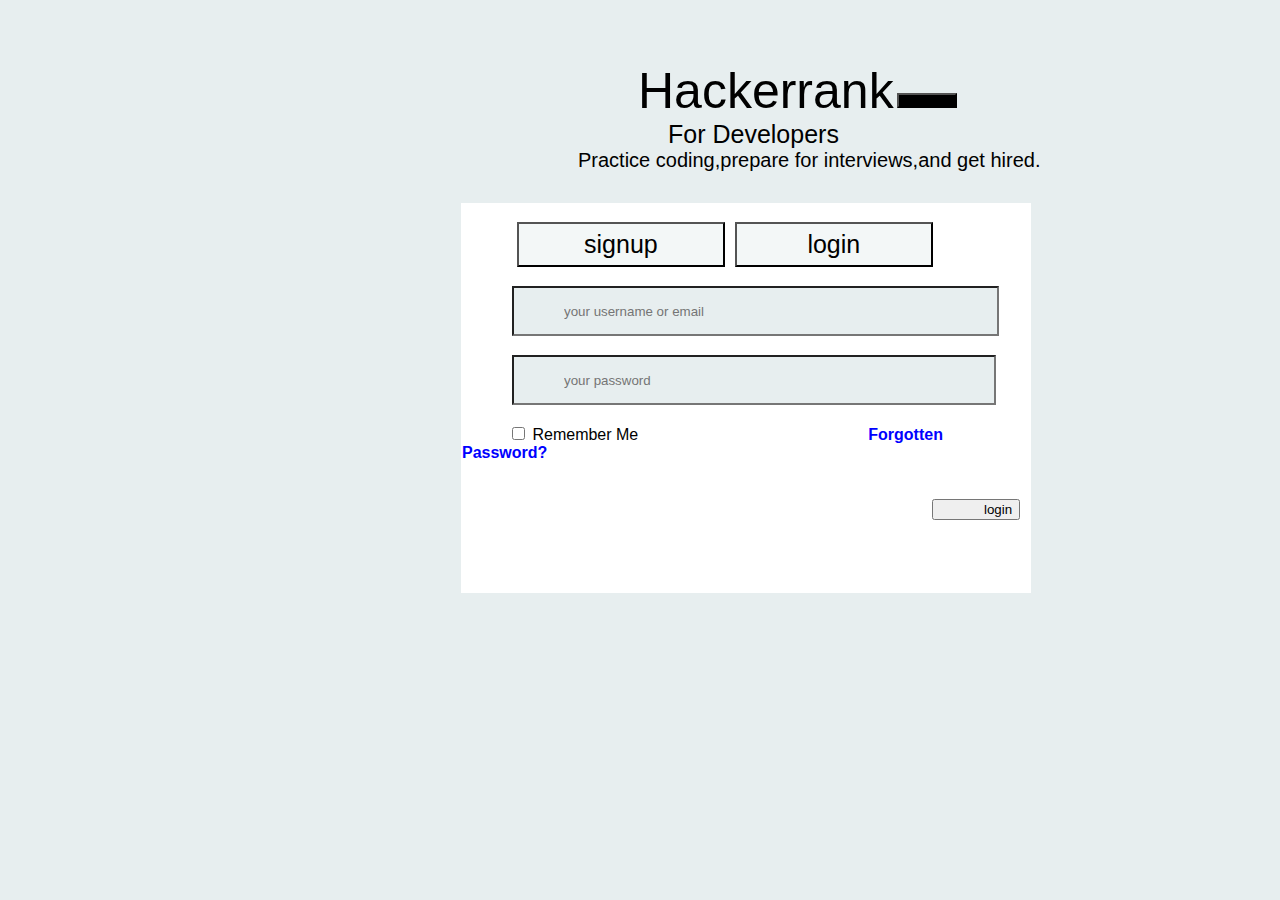
==== login.html @ 16756083 "Add files via upload" ====
<html>
    <head>
        <title>svecw</title>
        <meta name="viewport" content="width=device-width,initial-scale=1">
        <link rel="stylesheet" href="css/bootstrap.min.css">
        <link rel="stylesheet" href="zp.css">
        <style>
            h{
                
                padding-left:630px;
            }
            input{
                padding-left:50px;
                margin-left:50px;
            }
            button:hover{
                color:black;
                background-color: #f3f7f7;
            }
            
        </style>
    </head>
    <body>
        <br><br><br>
        <div class="input-group"><h style="font-size:50px;color:black">Hackerrank<input  type="button" style="background-color:black;height:15px;width:1px;padding-bottom:10px;margin-left:3px"></h1></div>
        
        <div style="font-size:25px;color:black; padding-left:660px">For Developers</div>
        <div style="font-size:20px;color:black;padding-left:570px">Practice coding,prepare for interviews,and get hired.</div>
        <br>
        <div >
            <table style="width:70%;height:80px">
                <tr>
                    <td style="margin-right:100px">
                        <div style="border:1px solid #FFFFFF ;background-color:#FFFFFF; margin-left:450px;margin-top:10px;">
                        <div><br></div>
                        <div class="input-group" style="margin-left:55px;margin-right:30px"><button onclick="window.location.href = 'signup.html';return false" style="font-size:25px;background-color:#f3f7f7;width:43%;height:45px">signup</button><button onclick="window.location.href = 'login.html';return false" style="font-size:25px;margin-left:10px;background-color:#f3f7f7;width:41%;height:45px">login</button></div>
                        <div><br></div>
                        <div style="margin-top:1px;margin-right:50px;"><input type="text" class="form-control" placeholder="your username or email" style="height: 50px;width:94%;background-color:#e7eeef"></div>
                        <div><br></div>
                        <div style="margin-top:1px;margin-right:30px;"><input type="text" placeholder="your password" class="form-control" style="height: 50px; width:90%;background-color:#e7eeef" ></div>
                        <div><br></div>
                        <div style="margin-top:1px;margin-right:30px;"><input type="checkbox"  > Remember Me<b style="color:blue;padding-left:230px">Forgotten Password?</b></div>
                        <br><br>
                        <div style="margin-top:1px;margin-right:10px;height:50%;"><input type="submit"  style="margin-left:470px" value="login" class="btn btn-success" style="width:150%;height:50px;background-color:#e7eeef"></div>
                
                        <div><br><br><br><br></div>
                        
                    </td>
        
                </tr>
            </table>
        </div>
                    
    
                            

                
            
        
       
    </body>
</html>
---- zp.css ----
body{
    background-color:#e7eeef;
    font-family: 'Roboto',sans-serif;
}
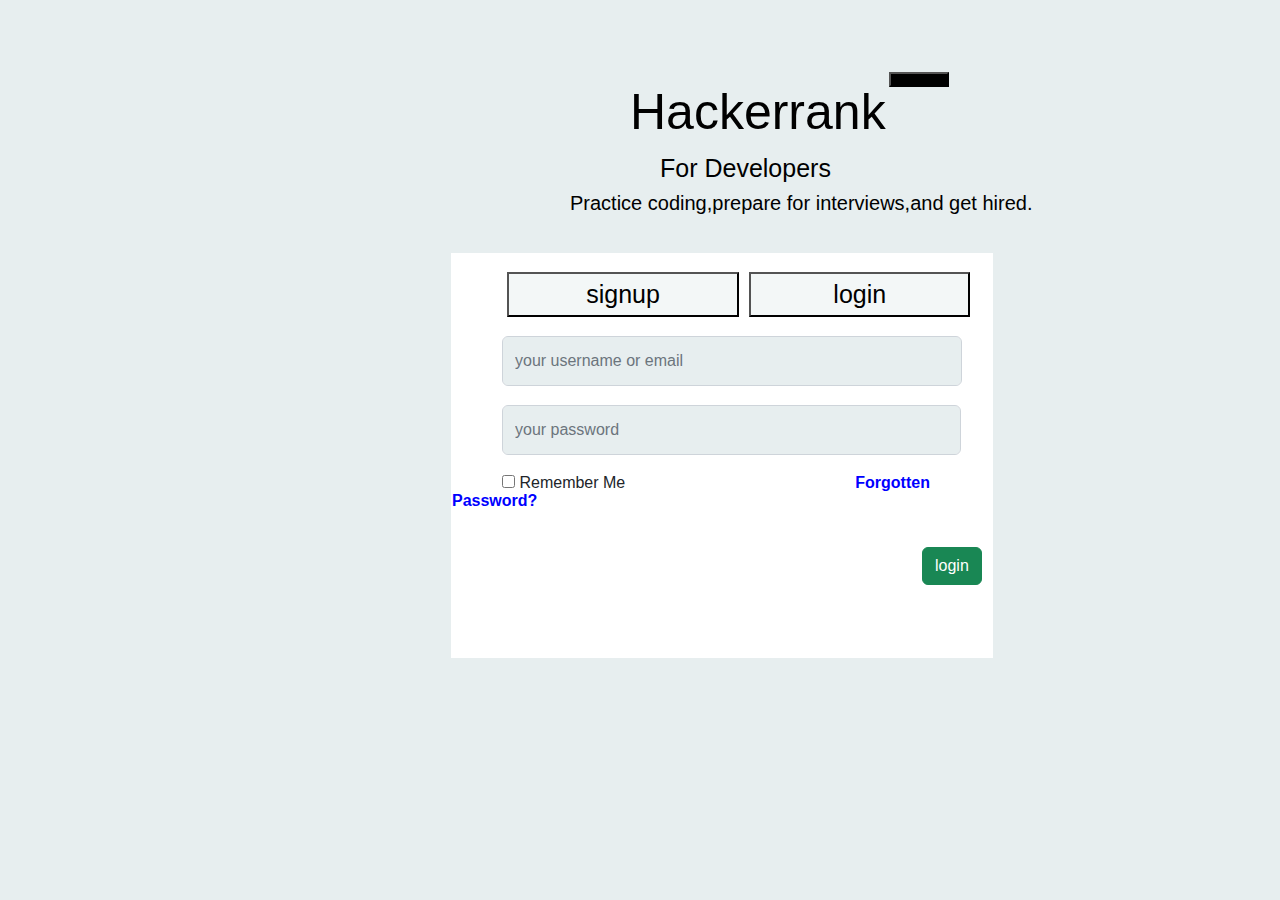
==== commit fe38e576: "Add files via upload" ====
--- a/login.html
+++ b/login.html
@@ -2,7 +2,7 @@
     <head>
         <title>svecw</title>
         <meta name="viewport" content="width=device-width,initial-scale=1">
-        <link rel="stylesheet" href="css/bootstrap.min.css">
+        <link rel="stylesheet" href="bootstrap.min.css">
         <link rel="stylesheet" href="zp.css">
         <style>
             h{
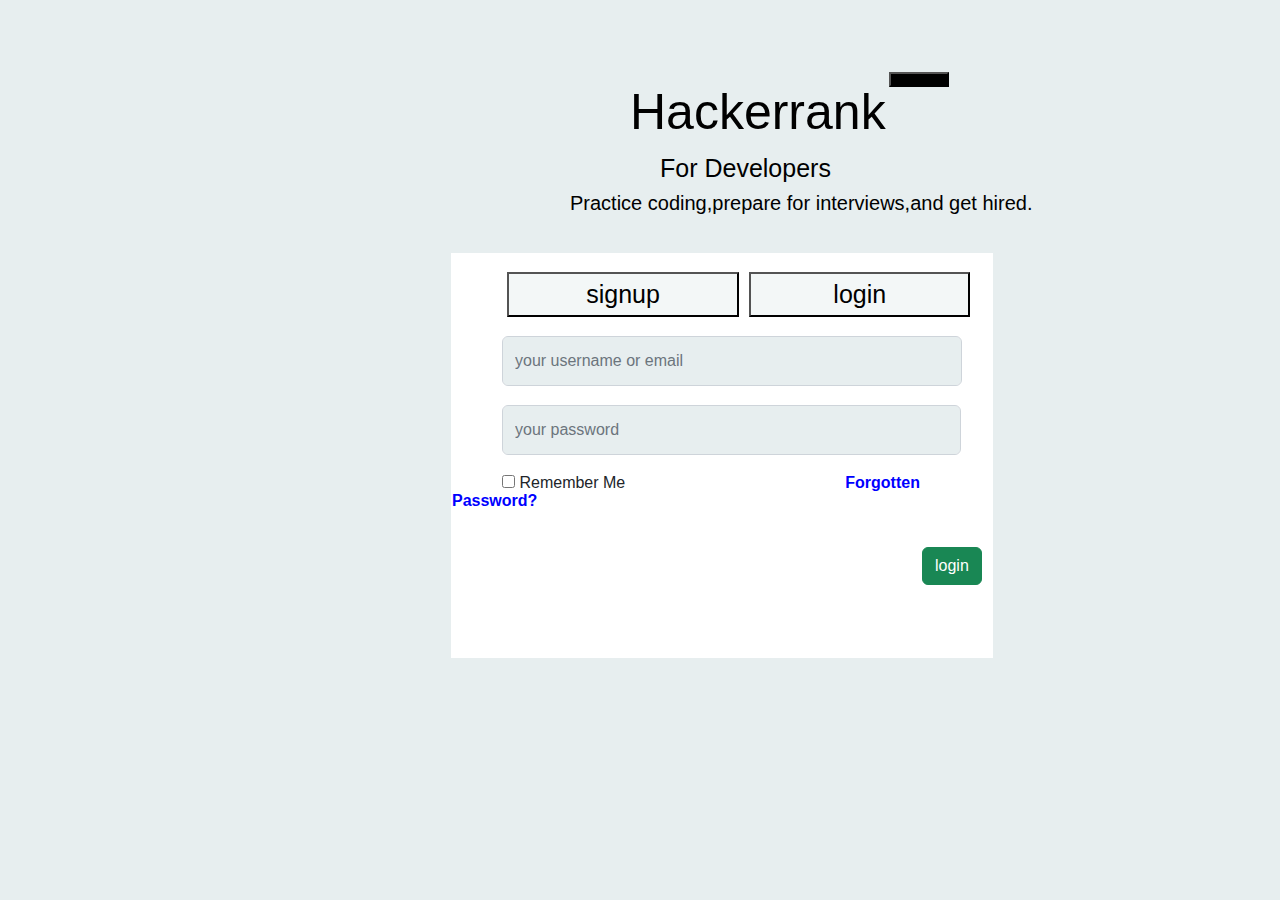
==== commit e7a07c74: "Update login.html" ====
--- a/login.html
+++ b/login.html
@@ -39,7 +39,7 @@
                         <div><br></div>
                         <div style="margin-top:1px;margin-right:30px;"><input type="text" placeholder="your password" class="form-control" style="height: 50px; width:90%;background-color:#e7eeef" ></div>
                         <div><br></div>
-                        <div style="margin-top:1px;margin-right:30px;"><input type="checkbox"  > Remember Me<b style="color:blue;padding-left:230px">Forgotten Password?</b></div>
+                        <div style="margin-top:1px;margin-right:30px;"><input type="checkbox"  > Remember Me<b style="color:blue;padding-left:220px">Forgotten Password?</b></div>
                         <br><br>
                         <div style="margin-top:1px;margin-right:10px;height:50%;"><input type="submit"  style="margin-left:470px" value="login" class="btn btn-success" style="width:150%;height:50px;background-color:#e7eeef"></div>
                 
@@ -59,4 +59,4 @@
         
        
     </body>
-</html>+</html>
